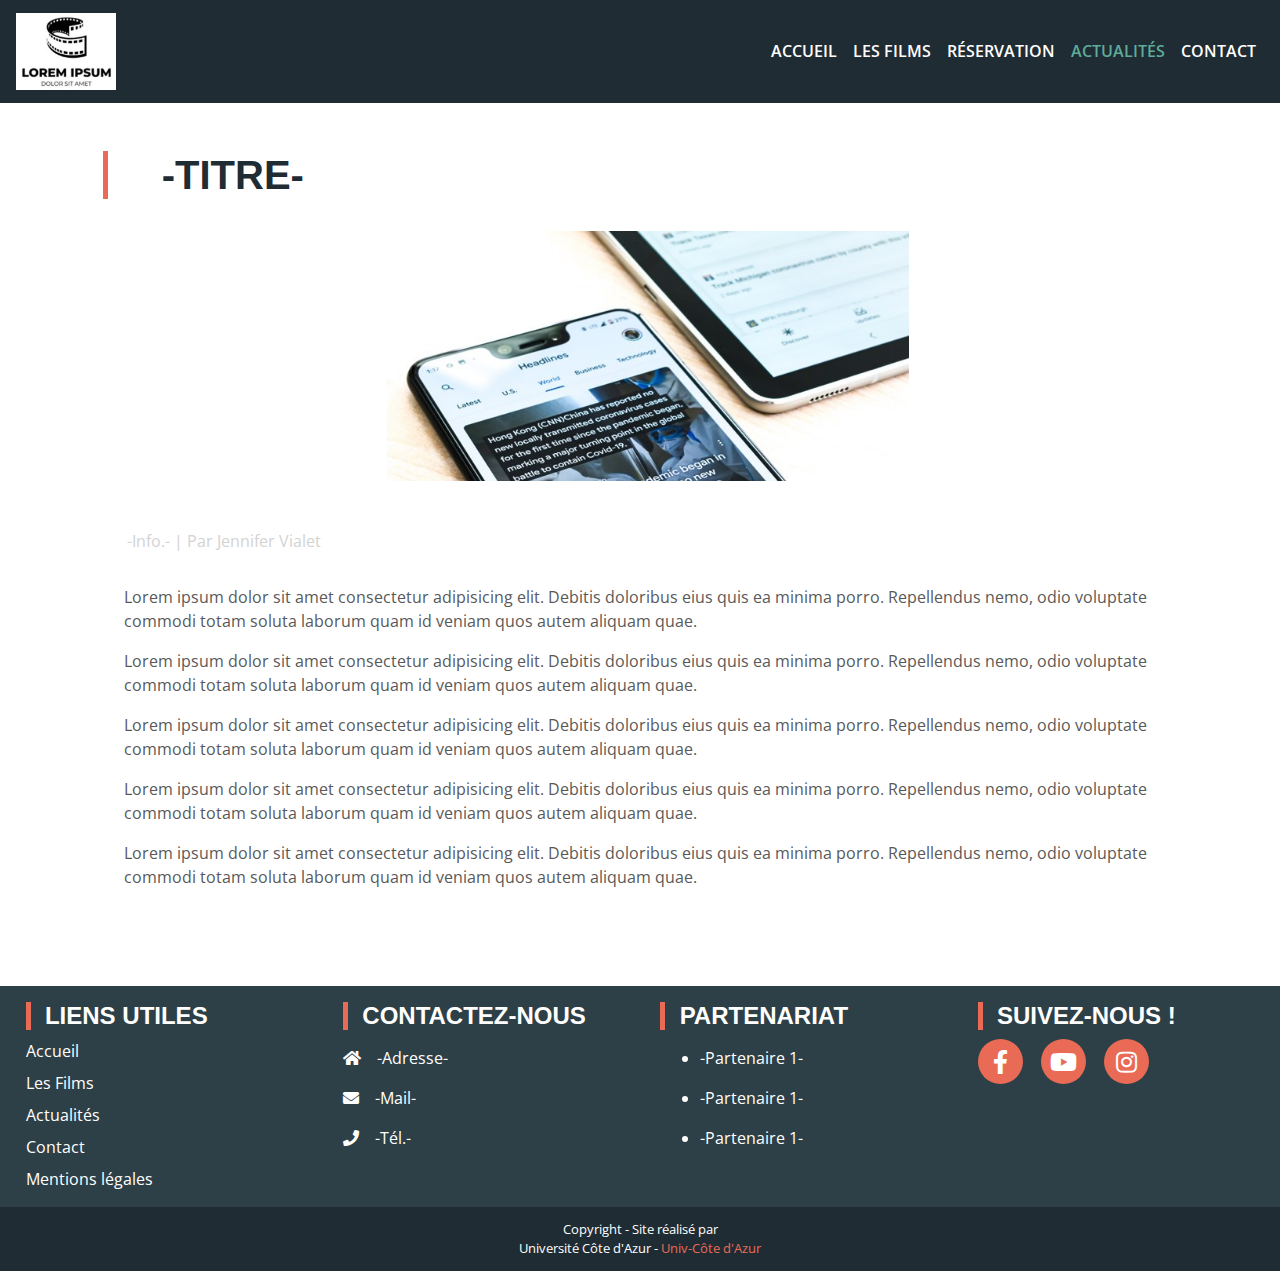
==== article.html @ b509c2a9 "Add files via upload" ====
<!DOCTYPE html>
<html>
<head>
	<title>A compléter !</title>
		
		<!--Metatags-->
		<meta charset="utf-8">
		<meta name="viewport" content="width=device-width, initial-scale=1, shrink-to-fit=no">
		<meta name="description" content="">
		
		<!--Open graph data-->
		<meta property="og:title" content=""/>
		<meta property="og:type" content=""/>
		<meta property="og:url" content=""/>
		<meta property="og:image" content=""/>
		<meta property="og:description" content=""/>
		
	<!--fonts-->
	<link href="https://fonts.googleapis.com/css?family=Montserrat:400,700|Open+Sans:400,600,700" rel="stylesheet">
	<!--CSS-->
	<link rel="stylesheet" href="css/bootstrap.css">
	<!--<link rel="stylesheet" href="css/style.css">-->
	<link rel="stylesheet" href="css/stylescss.css">
	<link rel="stylesheet"  href="webfonts/all.css">
	

</head>
<body>

	<!--00.header-->
	<nav class="navbar sticky-top navbar-expand-lg navbar-dark maNav">
		<a class="navbar-brand" href="index.html">
			<img src="images/logo.jpg" width="100"/>
		</a>
		<button class="navbar-toggler" type="button" data-toggle="collapse" data-target="#navbarNavAltMarkup" aria-controls="navbarNavAltMarkup" aria-expanded="false" aria-label="Toggle navigation">
			<span class="navbar-toggler-icon"></span>
		</button>
		<div class="collapse navbar-collapse" id="navbarNavAltMarkup">
			<div class="navbar-nav ml-auto">
			<a class="nav-item nav-link " href="index.html">accueil <span class="sr-only">(current)</span></a>
			<a class="nav-item nav-link" href="films.html">Les Films</a>
			<a class="nav-item nav-link" href="index.html#booking">Réservation</a>
			<a href="blog.html" class="active nav-item nav-link navLink">Actualités</a>
			<a class="nav-item nav-link" href="contact.html">Contact</a>
			</div>
		</div>
	</nav>
	<!--end header-->
    
    <!--Article-->
    <div class="container-fluid">
        <div class="container article p-5">
			<div class="row">
					<h1>-Titre-</h1>
			</div>
			<div class="row justify-content-center">
				<div class="firstImg col-md-6 "><img src="images/03-actu.jpg" class="img-fluid" alt=""></div>
			</div>
			<div class="row">
				<div class="infoBlog pl-4 pt-5 ">-Info.- | Par Jennifer Vialet</div>
			</div>
			<div class="row">
				<article>
					<p>Lorem ipsum dolor sit amet consectetur adipisicing elit. Debitis doloribus eius quis ea minima porro. Repellendus nemo, odio voluptate commodi totam soluta laborum quam id veniam quos autem aliquam quae.</p>
					<p>Lorem ipsum dolor sit amet consectetur adipisicing elit. Debitis doloribus eius quis ea minima porro. Repellendus nemo, odio voluptate commodi totam soluta laborum quam id veniam quos autem aliquam quae.</p>
					<p>Lorem ipsum dolor sit amet consectetur adipisicing elit. Debitis doloribus eius quis ea minima porro. Repellendus nemo, odio voluptate commodi totam soluta laborum quam id veniam quos autem aliquam quae.</p>
					<p>Lorem ipsum dolor sit amet consectetur adipisicing elit. Debitis doloribus eius quis ea minima porro. Repellendus nemo, odio voluptate commodi totam soluta laborum quam id veniam quos autem aliquam quae.</p>
					<p>Lorem ipsum dolor sit amet consectetur adipisicing elit. Debitis doloribus eius quis ea minima porro. Repellendus nemo, odio voluptate commodi totam soluta laborum quam id veniam quos autem aliquam quae.</p>
				</article>
			</div> 
        </div>
    </div>
    <!--end Article-->

	<!--07.footer-->
	<footer class="container-fluid footer">
		<div class="container py-3">
			<div class="row">
				<div class="col-12 col-md-3">
					<h2>Liens utiles</h2>
					<div class="footerLinks">
						<a href="index.html">Accueil</a>
						<a href="films.html">Les Films</a>
						<a href="blog.html">Actualités</a>
						<a href="contact.html">Contact</a>
						<a href="mentions-legales.html">Mentions légales</a>
					</div>
				</div>
				<div class="col-12 col-md-3 address">
					<h2>Contactez-nous</h2>
					<div class="contactIcons mb-3">
                        <p><span class="pr-3"><i class="fas fa-home"></i></span>-Adresse-</p>
                        <p><span class="pr-3"><i class="fas fa-envelope"></i></span>-Mail-</p>
                        <p><span class="pr-3"><i class="fas fa-phone"></i></span>-Tél.-</p>
                    </div>
				</div>
				<div class="col-12 col-md-3 partenaire">
					<h2>Partenariat</h2>
					<div class="contactIcons mb-3">
                        <ul>
                            <li>-Partenaire 1-</li>
                            <li>-Partenaire 1-</li>
                            <li>-Partenaire 1-</li>
                        </ul>
					</div>
				</div>
                <div class="col-12 col-md-3 social">
					<h2>Suivez-nous !</h2>
					<div class="socialicons">
						<a href="#"><i class="fab fa-facebook-f"></i></a>
						<a href="#"><i class="fab fa-youtube"></i></a>
						<a href="#"><i class="fab fa-instagram"></i></a>
					</div>
				</div>
			</div>	
		</div>
		<div class="socketBkg ">
            <div class="socket text-center">
                <p>Copyright - Site réalisé par <br>
                    Université Côte d'Azur - <a href="https://univ-cotedazur.fr/" target="_blank">Univ-Côte d'Azur</a></p>
            </div>
        </div>
	</footer>
	<!--end footer-->

	<!--Scroll to top button-->
	<button onclick="topFunction()" id="myBtn" title="Go to top"><i class="fas fa-chevron-up"></i></button>
	<!--End Scroll to top button-->

    <!-- Optional JavaScript -->
	<!-- jQuery first, then Popper.js, then Bootstrap JS -->
	<script src="https://code.jquery.com/jquery-3.2.1.slim.min.js" integrity="sha384-KJ3o2DKtIkvYIK3UENzmM7KCkRr/rE9/Qpg6aAZGJwFDMVNA/GpGFF93hXpG5KkN" crossorigin="anonymous"></script>
	<script src="https://cdnjs.cloudflare.com/ajax/libs/popper.js/1.12.9/umd/popper.min.js" integrity="sha384-ApNbgh9B+Y1QKtv3Rn7W3mgPxhU9K/ScQsAP7hUibX39j7fakFPskvXusvfa0b4Q" crossorigin="anonymous"></script>
	<script src="https://maxcdn.bootstrapcdn.com/bootstrap/4.0.0/js/bootstrap.min.js" integrity="sha384-JZR6Spejh4U02d8jOt6vLEHfe/JQGiRRSQQxSfFWpi1MquVdAyjUar5+76PVCmYl" crossorigin="anonymous"></script>
	<script src="js/main.js"></script>	
</body>
</html>
---- css/stylescss.css ----
body, html {
  padding: 0;
  margin: 0; }

body {
  font-family: "Open Sans", sans-serif;
  color: #595959;
  position: relative; }
  body h1, body h2 {
    text-transform: uppercase;
    color: #1f2c34;
    font-family: "Monserrat", sans-serif;
    font-weight: 700;
    border-left: 5px solid #e96b55;
    padding-left: 5%;
    margin-bottom: 3%; }
  body a {
    color: #e96b55; }
    body a:hover {
      color: #5eab99;
      text-decoration: none; }
  body .btn-custom {
    background: transparent;
    border: 2px solid #e96b55;
    border-radius: 25px;
    color: #e96b55;
    font-weight: 600;
    text-transform: uppercase; }
    body .btn-custom:hover {
      border-color: #5eab99;
      color: #5eab99; }
  body .container-fluid {
    padding: 0; }
    body .container-fluid aside {
      padding: 0; }
    body .container-fluid article {
      padding: 3% 2%; }
  body #myBtn {
    display: none;
    /* Hidden by default */
    position: fixed;
    /* Fixed/sticky position */
    bottom: 20px;
    /* Place the button at the bottom of the page */
    right: 30px;
    /* Place the button 30px from the right */
    z-index: 99;
    /* Make sure it does not overlap */
    border: 2px solid #e96b55;
    /* Remove borders */
    outline: none;
    /* Remove outline */
    background-color: transparent;
    /* Set a background color */
    color: #e96b55;
    /* Text color */
    cursor: pointer;
    /* Add a mouse pointer on hover */
    padding: 15px;
    /* Some padding */
    border-radius: 10px;
    /* Rounded corners */
    font-size: 18px;
    /* Increase font size */ }
  body #myBtn:hover {
    background-color: #f0f193;
    /* Add a dark-grey background on hover */ }

.maNav {
  background: #1f2c34; }
  .maNav .navbar-nav a.nav-link {
    text-transform: uppercase;
    color: #fff;
    font-weight: 600; }
    .maNav .navbar-nav a.nav-link:hover {
      color: #5eab99; }
  .maNav .navbar-nav a.nav-link.active {
    color: #5eab99; }

.welcome aside {
  background: url("../images/01-Image.jpg") no-repeat bottom;
  background-size: 100% auto;
  height: auto;
  min-height: 200px; }
.welcome article {
  background: #e96b55;
  color: white;
  text-align: center;
  text-transform: uppercase; }
  .welcome article .date {
    padding: 5% 0 7%; }
    .welcome article .date span {
      display: block;
      font-family: 'Montserrat', sans-serif;
      font-weight: 700; }
  .welcome article .textshadow {
    font-size: 4rem;
    text-shadow: 5px 0px 0px #5eab99; }
  .welcome article .btn-custom {
    color: #f0f193;
    border-color: #f0f193;
    margin-top: 5%; }
    .welcome article .btn-custom:hover {
      color: white;
      border-color: white; }

.about aside {
  background: url("../images/02-Image.jpg") no-repeat center;
  background-size: 100% auto;
  height: auto;
  min-height: 200px; }

.news aside {
  background: url("../images/03-Image.jpg") no-repeat center;
  background-size: 100% auto;
  height: auto;
  min-height: 200px; }

.movie {
  background: #f8d480 url("../images/04-Image.jpg") no-repeat bottom;
  background-size: 100% auto;
  height: auto;
  min-height: 200px; }
  .movie .row {
    padding: 3% 2%; }

.booking aside {
  background: url("../images/05-Image.jpg") no-repeat center;
  background-size: 100% auto;
  height: auto;
  min-height: 200px; }

.form-group {
  position: relative; }

.contactPage .col-sm-12 .cardForm {
  margin-bottom: 3%; }

.address h2 {
  font-size: 1.5rem;
  margin-bottom: 1rem; }
.address .contactIcons {
  display: inline-block; }
.address .banContact {
  width: 100%;
  height: 200px;
  position: relative;
  overflow: hidden; }
  .address .banContact img {
    width: 100%;
    position: absolute;
    top: -35%; }
footer .container{
  max-width: 1450px;
  padding-left: 2%;
}
footer {
  background: #2e4047;
  color: white; }
  footer h2 {
    font-size: 1.5rem; }
  footer .footerLinks a {
    display: block;
    color: white; 
    margin-top: 0.5rem;}
    footer .footerLinks a:hover {
      color: #5eab99; }
  footer .social .socialicons a {
    color: white;
    font-size: 1.5rem;
    line-height: 45px;
    margin-right: 5%;
    text-align: center;
    display: inline-block;
    width: 45px;
    height: 45px;
    background-color: #e96b55;
    border-radius: 45px; }
    footer .social .socialicons a:hover {
      background-color: #5eab99; }
  footer .socketBkg {
    background: #1f2c34;
    width: 100%;
    font-size: 0.8rem; }
    footer .socketBkg p {
      padding: 1% 0%; }
  footer h2 {
    color: white; }
footer .partenaire ul li{
  margin-top: 1rem;
}
.jumbotron {
  background: #5eab99; }
  .jumbotron span {
    color: white;
    text-transform: uppercase;
    font-family: 'Montserrat', sans-serif;
    font-size: xx-large;
    font-weight: 700; }

.container-fluid.filmlist {
  padding-top: 3%; }
  .container-fluid.filmlist h3 {
    font-size: 1rem;
    font-family: 'Montserrat', sans-serif; }
  .container-fluid.filmlist .note {
    color: #e96b55;
    margin: 3% 0%; }
  .container-fluid.filmlist span {
    color: lightgrey;
    padding-right: 2%; }

.film01 aside {
  background: url("../images/01-films.jpg") no-repeat top;
  background-size: 100% auto;
  height: auto;
  min-height: 200px; }

.film02 aside {
  background: url("../images/02-films.jpg") no-repeat top;
  background-size: 100% auto;
  height: auto;
  min-height: 200px; }

.film03 aside {
  background: url("../images/03-films.jpg") no-repeat top;
  background-size: 100% auto;
  height: auto;
  min-height: 200px; }

.film04 aside {
  background: url("../images/04-films.jpg") no-repeat top;
  background-size: 100% auto;
  height: auto;
  min-height: 200px; }

.film05 aside {
  background: url("../images/05-films.jpg") no-repeat top;
  background-size: 100% auto;
  height: auto;
  min-height: 200px; }

.film06 aside {
  background: url("../images/06-films.jpg") no-repeat top;
  background-size: 100% auto;
  height: auto;
  min-height: 200px; }

.film07 aside {
  background: url("../images/07-films.jpg") no-repeat top;
  background-size: 100% auto;
  height: auto;
  min-height: 200px; }

.film08 aside {
  background: url("../images/08-films.jpg") no-repeat top;
  background-size: 100% auto;
  height: auto;
  min-height: 200px; }

.film09 aside {
  background: url("../images/09-films.jpg") no-repeat top;
  background-size: 100% auto;
  height: auto;
  min-height: 200px; }

.film10 aside {
  background: url("../images/10-films.jpg") no-repeat top;
  background-size: 100% auto;
  height: auto;
  min-height: 200px; }

.film11 aside {
  background: url("../images/11-films.jpg") no-repeat top;
  background-size: 100% auto;
  height: auto;
  min-height: 200px; }

.film12 aside {
  background: url("../images/12-films.jpg") no-repeat top;
  background-size: 100% auto;
  height: auto;
  min-height: 200px; }

.infoBlog {
  color: lightgrey;
  font-size: x-small; }

.card-title {
  font-family: 'Montserrat', sans-serif;
  font-weight: 600; }

.article .firstImg {
  position: relative;
  overflow: hidden;
  width: 100%;
  height: 250px; }
  .article .firstImg img {
    position: absolute; }
.article .infoBlog {
  font-size: 1rem; }

/*# sourceMappingURL=stylescss.css.map */
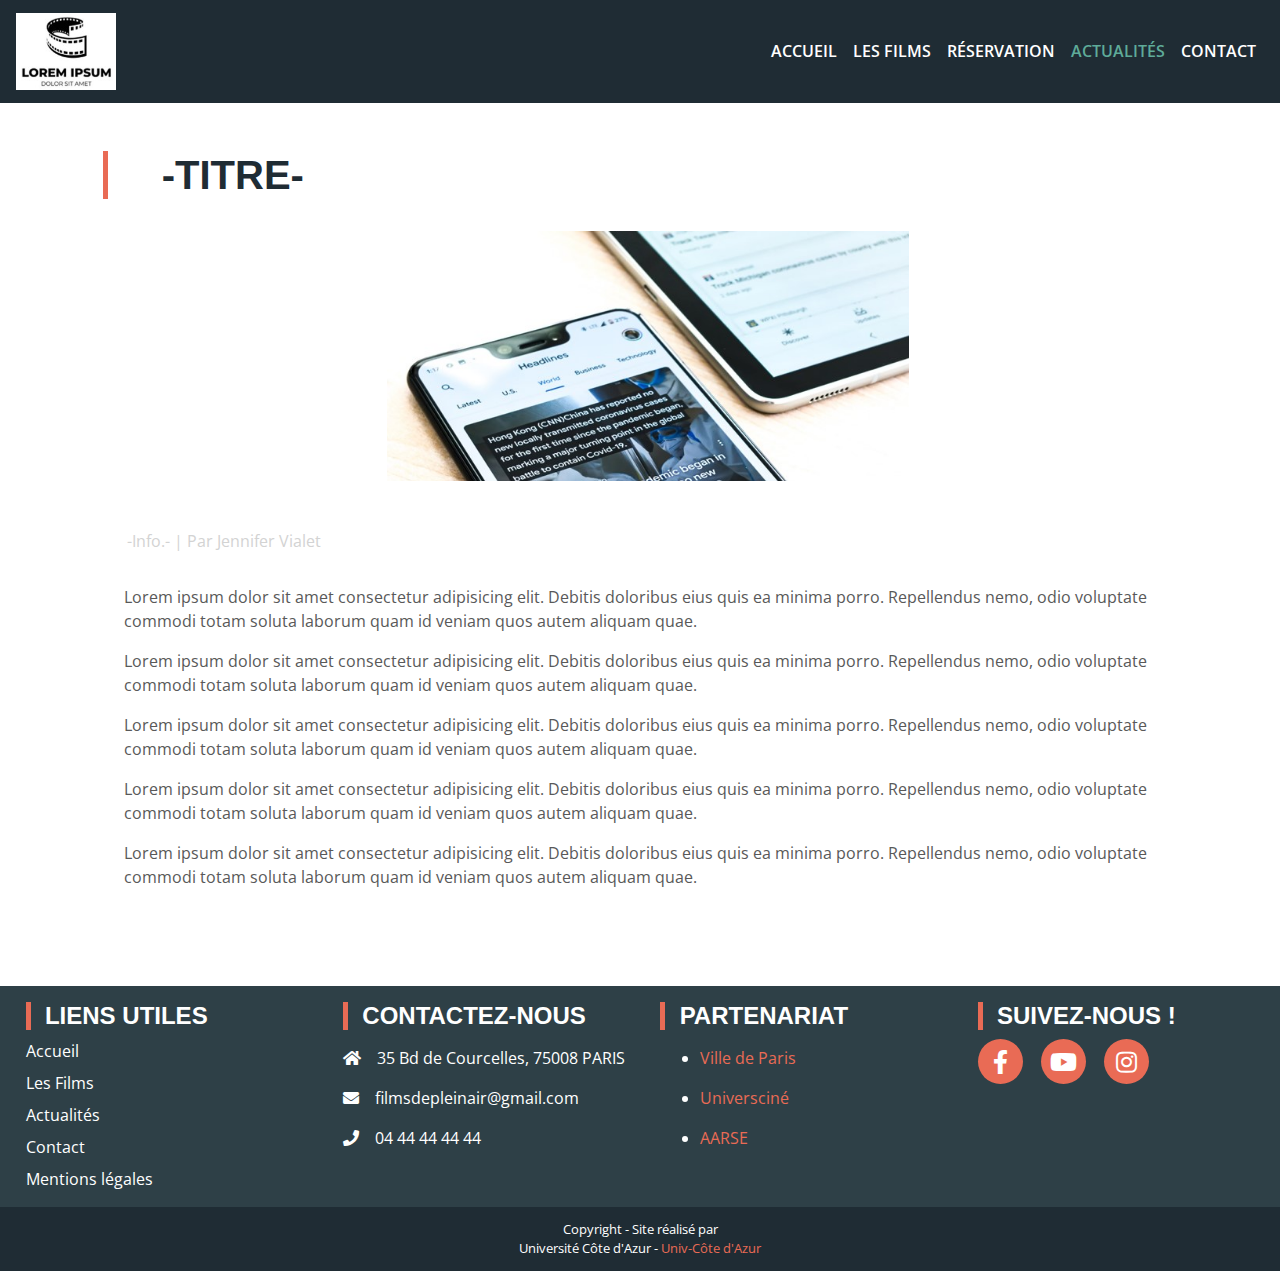
==== commit af08545b: "Update article.html" ====
--- a/article.html
+++ b/article.html
@@ -23,7 +23,15 @@
 	<!--<link rel="stylesheet" href="css/style.css">-->
 	<link rel="stylesheet" href="css/stylescss.css">
 	<link rel="stylesheet"  href="webfonts/all.css">
-	
+	<!-- Google tag (gtag.js) -->
+		<script async src="https://www.googletagmanager.com/gtag/js?id=G-39RLFYST27"></script>
+		<script>
+  			window.dataLayer = window.dataLayer || [];
+  			function gtag(){dataLayer.push(arguments);}
+ 			 gtag('js', new Date());
+
+  			gtag('config', 'G-2CWG75PS28');
+		</script>
 
 </head>
 <body>
@@ -73,49 +81,57 @@
     </div>
     <!--end Article-->
 
-	<!--07.footer-->
+		<!--07.footer-->
 	<footer class="container-fluid footer">
 		<div class="container py-3">
-			<div class="row">
-				<div class="col-12 col-md-3">
-					<h2>Liens utiles</h2>
-					<div class="footerLinks">
-						<a href="index.html">Accueil</a>
-						<a href="films.html">Les Films</a>
-						<a href="blog.html">Actualités</a>
-						<a href="contact.html">Contact</a>
-						<a href="mentions-legales.html">Mentions légales</a>
-					</div>
-				</div>
-				<div class="col-12 col-md-3 address">
-					<h2>Contactez-nous</h2>
-					<div class="contactIcons mb-3">
-                        <p><span class="pr-3"><i class="fas fa-home"></i></span>-Adresse-</p>
-                        <p><span class="pr-3"><i class="fas fa-envelope"></i></span>-Mail-</p>
-                        <p><span class="pr-3"><i class="fas fa-phone"></i></span>-Tél.-</p>
+            <div class="row">
+                <div class="col-12 col-md-3">
+                    <h2>Liens utiles</h2>
+                    <div class="footerLinks">
+                        <a href="index.html">Accueil</a>
+                        <a href="films.html">Les Films</a>
+                        <a href="blog.html">Actualités</a>
+                        <a href="contact.html">Contact</a>
+                        <a href="mentions-legales.html">Mentions légales</a>
                     </div>
-				</div>
-				<div class="col-12 col-md-3 partenaire">
-					<h2>Partenariat</h2>
-					<div class="contactIcons mb-3">
+                </div>
+                <div class="col-12 col-md-3 address">
+                    <h2>Contactez-nous</h2>
+                    <div class="contactIcons mb-3">
+                        <p><span class="pr-3"><i class="fas fa-home"></i></span>35 Bd de Courcelles, 75008 PARIS</p>
+                        <p><span class="pr-3"><i class="fas fa-envelope"></i></span>filmsdepleinair@gmail.com</p>
+                        <p><span class="pr-3"><i class="fas fa-phone"></i></span>04 44 44 44 44</p>
+                    </div>
+                </div>
+                <div class="col-12 col-md-3 partenaire">
+                    <h2>Partenariat</h2>
+                    <div class="contactIcons mb-3">
                         <ul>
-                            <li>-Partenaire 1-</li>
-                            <li>-Partenaire 1-</li>
-                            <li>-Partenaire 1-</li>
+                            <li> <a href="https://www.paris.fr/">Ville de Paris</a></li>
+                            <li> <a href="https://www.universcine.com/onboarding">Universciné</a></li>
+                            <li> <a href="https://aarse.fr/#:~:text=L'AARSE%20rassemble%20aujourd'hui,300%20professionnel%C2%B7le%C2%B7s.">AARSE</a></li>
                         </ul>
-					</div>
-				</div>
+                    </div>
+                </div>
                 <div class="col-12 col-md-3 social">
-					<h2>Suivez-nous !</h2>
-					<div class="socialicons">
-						<a href="#"><i class="fab fa-facebook-f"></i></a>
-						<a href="#"><i class="fab fa-youtube"></i></a>
-						<a href="#"><i class="fab fa-instagram"></i></a>
-					</div>
-				</div>
-			</div>	
-		</div>
-		<div class="socketBkg ">
+                    <h2>Suivez-nous !</h2>
+                    <div class="socialicons">
+                     <a href="https://fr-fr.facebook.com/login/web/" target="_blank">
+  <i class="fab fa-facebook-f"></i>
+</a>
+
+<a href="https://www.youtube.com/?app=desktop&hl=fr-ca" target="_blank">
+  <i class="fab fa-youtube"></i>
+</a>
+
+<a href="https://www.instagram.com/accounts/login/?source=post_chaining_impression_limit&locale=fr_CA" target="_blank">
+  <i class="fab fa-instagram"></i>
+</a>
+                    </div>
+                </div>
+            </div>	
+        </div>
+        <div class="socketBkg ">
             <div class="socket text-center">
                 <p>Copyright - Site réalisé par <br>
                     Université Côte d'Azur - <a href="https://univ-cotedazur.fr/" target="_blank">Univ-Côte d'Azur</a></p>
@@ -135,4 +151,4 @@
 	<script src="https://maxcdn.bootstrapcdn.com/bootstrap/4.0.0/js/bootstrap.min.js" integrity="sha384-JZR6Spejh4U02d8jOt6vLEHfe/JQGiRRSQQxSfFWpi1MquVdAyjUar5+76PVCmYl" crossorigin="anonymous"></script>
 	<script src="js/main.js"></script>	
 </body>
-</html>+</html>
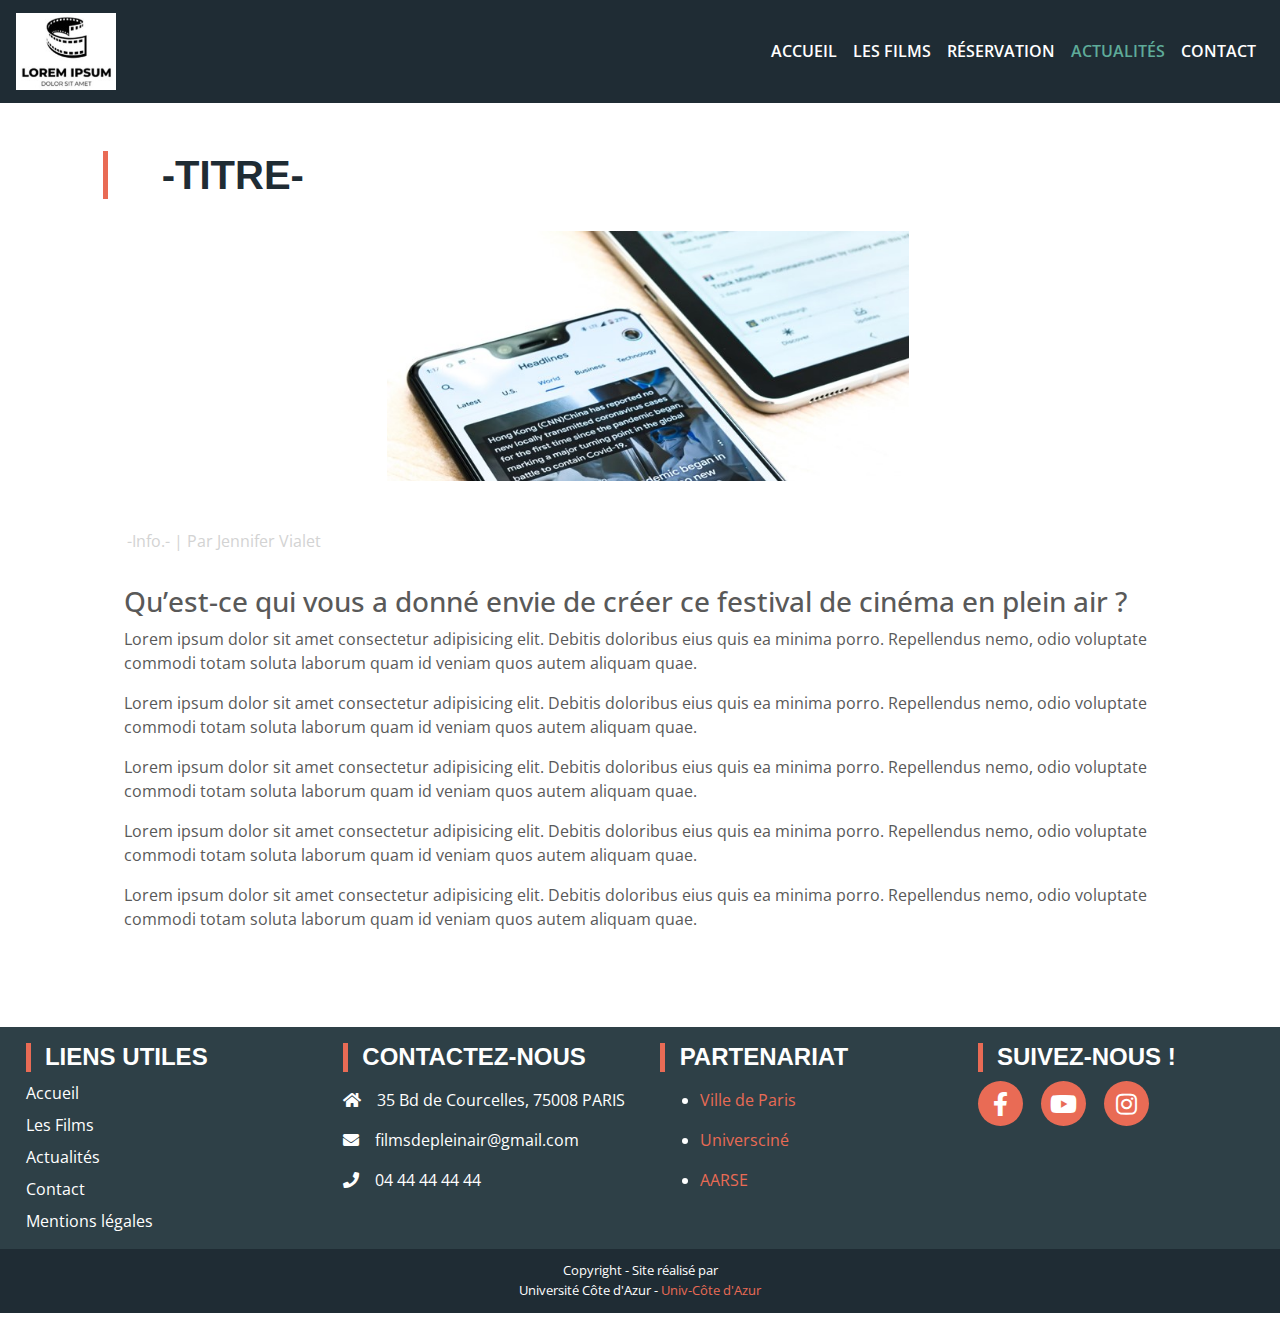
==== commit d07f2bfc: "Update article.html" ====
--- a/article.html
+++ b/article.html
@@ -70,6 +70,7 @@
 			</div>
 			<div class="row">
 				<article>
+					<h3>Qu’est-ce qui vous a donné envie de créer ce festival de cinéma en plein air ?</h3>
 					<p>Lorem ipsum dolor sit amet consectetur adipisicing elit. Debitis doloribus eius quis ea minima porro. Repellendus nemo, odio voluptate commodi totam soluta laborum quam id veniam quos autem aliquam quae.</p>
 					<p>Lorem ipsum dolor sit amet consectetur adipisicing elit. Debitis doloribus eius quis ea minima porro. Repellendus nemo, odio voluptate commodi totam soluta laborum quam id veniam quos autem aliquam quae.</p>
 					<p>Lorem ipsum dolor sit amet consectetur adipisicing elit. Debitis doloribus eius quis ea minima porro. Repellendus nemo, odio voluptate commodi totam soluta laborum quam id veniam quos autem aliquam quae.</p>
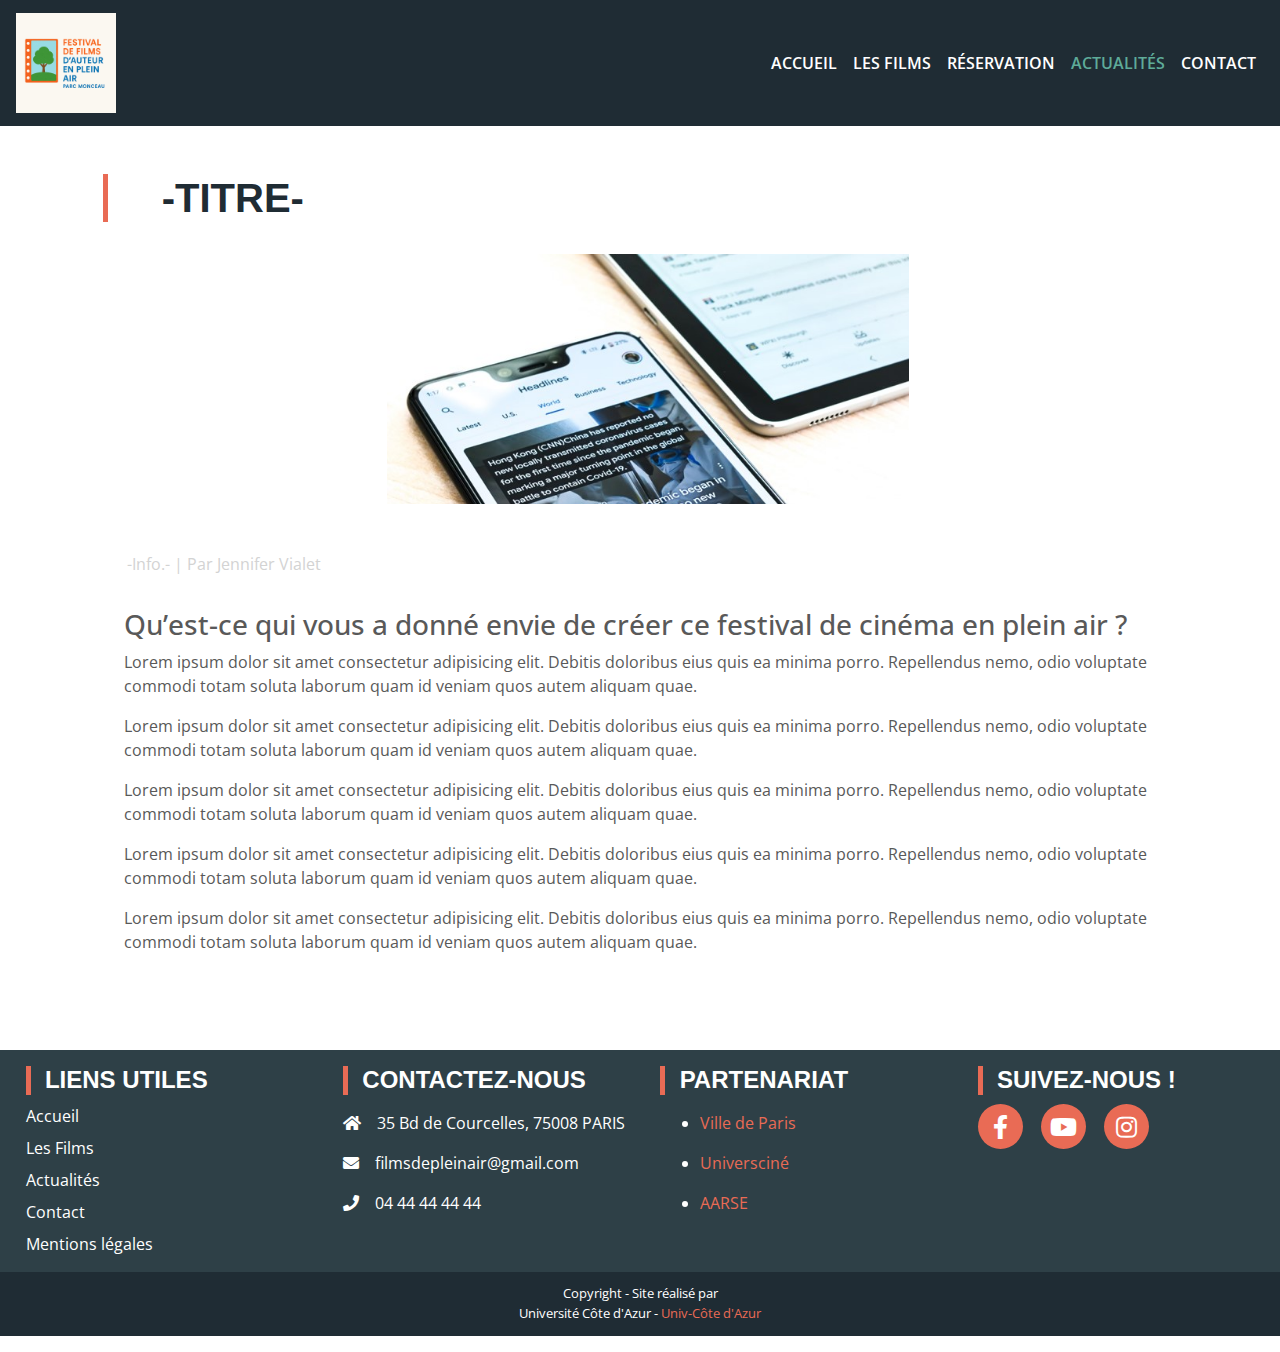
==== commit c3ae1f21: "Update article.html" ====
--- a/article.html
+++ b/article.html
@@ -2,7 +2,7 @@
 <!DOCTYPE html>
 <html>
 <head>
-	<title>A compléter !</title>
+	<title>Les actualités !</title>
 		
 		<!--Metatags-->
 		<meta charset="utf-8">
